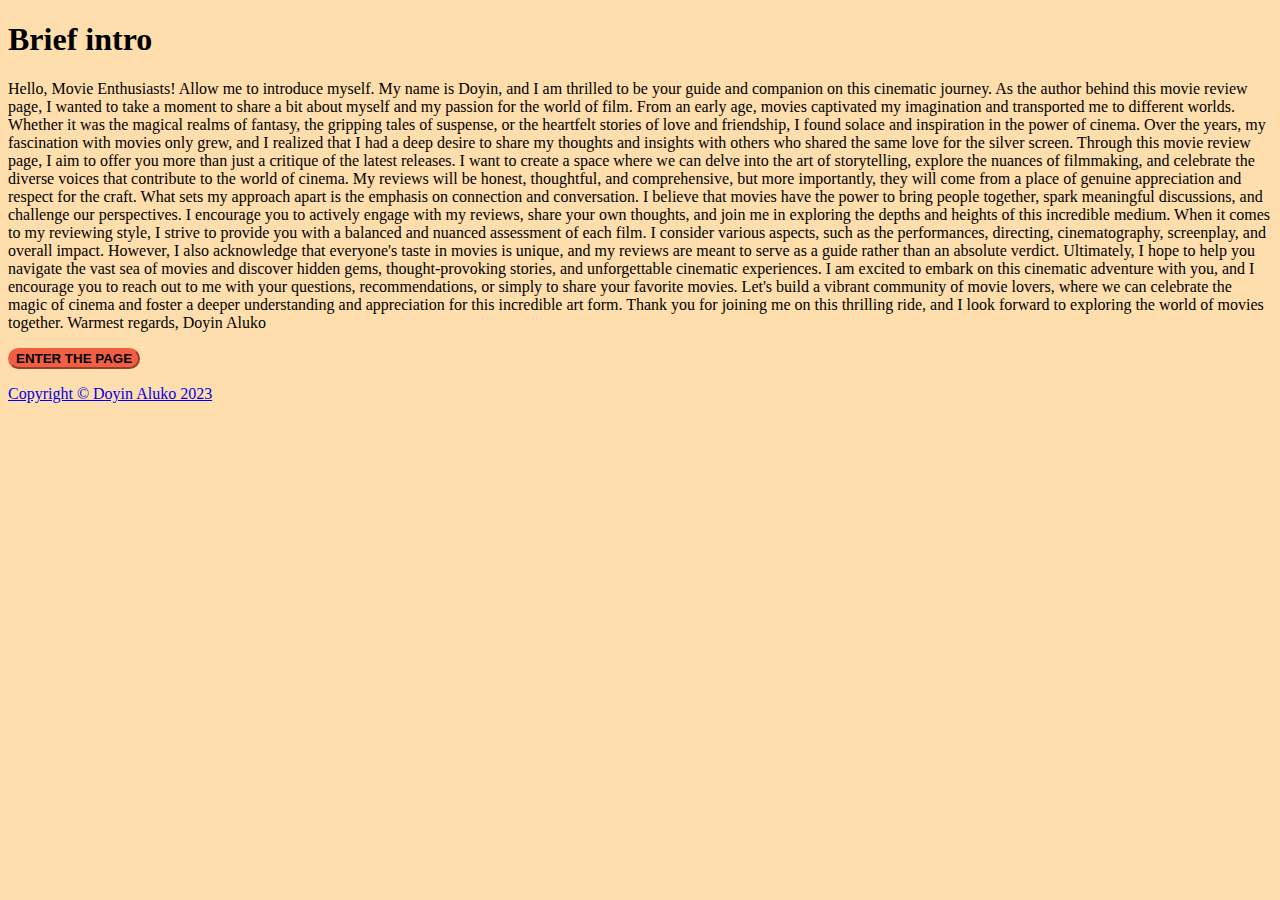
==== index.html @ 0cd335ef "first commit" ====
<!DOCTYPE html>
<html lang="en">
<head>
    <meta charset="UTF-8">
    <meta name="viewport" content="width=device-width, initial-scale=1.0">
    <title>The official movies review site for Marcus</title>
    <!-- Favicon-->
    <link rel="icon" type="image/x-icon" href="assets/favicon.ico" />
    <!-- Core theme CSS (includes Bootstrap)-->
    <link href="https://cdn.jsdelivr.net/npm/bootstrap@5.3.0/dist/css/bootstrap.min.css" rel="stylesheet" integrity="sha384-9ndCyUaIbzAi2FUVXJi0CjmCapSmO7SnpJef0486qhLnuZ2cdeRhO02iuK6FUUVM" crossorigin="anonymous">
    <link href="index.css" rel="stylesheet">
    <link href="main.html" rel="homepage">
</head>
<body>

<div class="row">
<div class="col col-sm-12 col-md-12 col-lg-12">

    <h1>Brief intro</h1>
    <p>
        Hello, Movie Enthusiasts!

Allow me to introduce myself. My name is Doyin, and I am thrilled to be your guide and companion on this cinematic journey. As the author behind this movie review page, I wanted to take a moment to share a bit about myself and my passion for the world of film.

From an early age, movies captivated my imagination and transported me to different worlds. Whether it was the magical realms of fantasy, the gripping tales of suspense, or the heartfelt stories of love and friendship, I found solace and inspiration in the power of cinema. Over the years, my fascination with movies only grew, and I realized that I had a deep desire to share my thoughts and insights with others who shared the same love for the silver screen.

Through this movie review page, I aim to offer you more than just a critique of the latest releases. I want to create a space where we can delve into the art of storytelling, explore the nuances of filmmaking, and celebrate the diverse voices that contribute to the world of cinema. My reviews will be honest, thoughtful, and comprehensive, but more importantly, they will come from a place of genuine appreciation and respect for the craft.

What sets my approach apart is the emphasis on connection and conversation. I believe that movies have the power to bring people together, spark meaningful discussions, and challenge our perspectives. I encourage you to actively engage with my reviews, share your own thoughts, and join me in exploring the depths and heights of this incredible medium.

When it comes to my reviewing style, I strive to provide you with a balanced and nuanced assessment of each film. I consider various aspects, such as the performances, directing, cinematography, screenplay, and overall impact. However, I also acknowledge that everyone's taste in movies is unique, and my reviews are meant to serve as a guide rather than an absolute verdict. Ultimately, I hope to help you navigate the vast sea of movies and discover hidden gems, thought-provoking stories, and unforgettable cinematic experiences.

I am excited to embark on this cinematic adventure with you, and I encourage you to reach out to me with your questions, recommendations, or simply to share your favorite movies. Let's build a vibrant community of movie lovers, where we can celebrate the magic of cinema and foster a deeper understanding and appreciation for this incredible art form.

Thank you for joining me on this thrilling ride, and I look forward to exploring the world of movies together.

Warmest regards,

Doyin Aluko



    </p>
</div>
</div>
    <a href="main.html"><button type="button" class="btn btn-primary btn-lg">Enter the page</button>
    <!-- Footer-->
    <footer class="py-5 bg-dark">
    <div class="container"><p class="m-0 text-center text-white">Copyright &copy; Doyin Aluko 2023</p></div>
    </footer>
<script src="https://cdn.jsdelivr.net/npm/bootstrap@5.3.0/dist/js/bootstrap.bundle.min.js" integrity="sha384-geWF76RCwLtnZ8qwWowPQNguL3RmwHVBC9FhGdlKrxdiJJigb/j/68SIy3Te4Bkz" crossorigin="anonymous"></script>
</body>
</html>
---- index.css ----
body{
  background-color: #FFDEAD;
}

.btn {
  font-weight: 700 ;
  border-radius: 300px;
  text-transform: uppercase;
}

.btn-primary {
  background-color: #F05F44;
  border-color: #F05F44;
}

.btn-primary:hover {
  background-color: #EE4B08;
  border-color: #EE4B08;
  border-width: 4px;
}
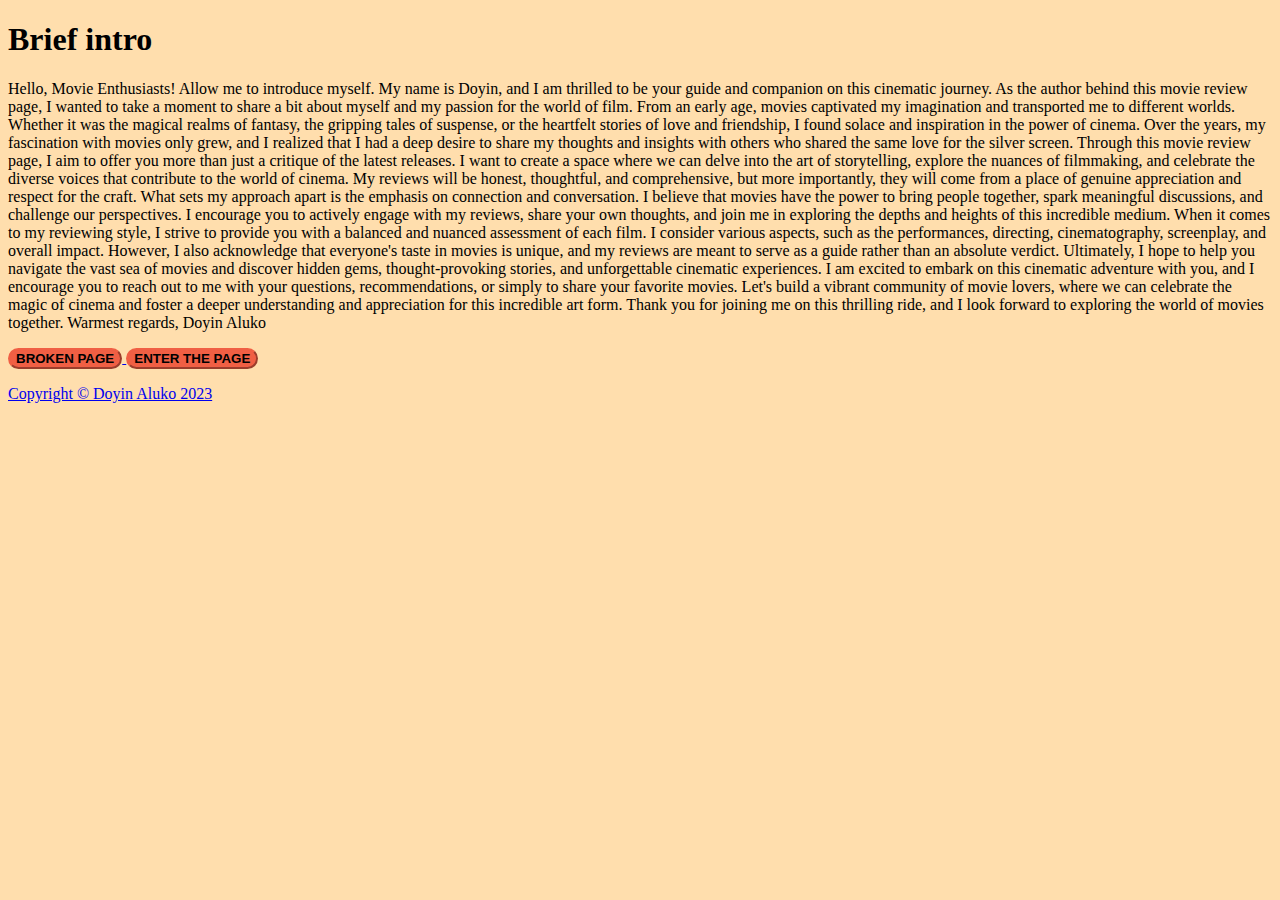
==== commit 20b29a28: "intentional broken page" ====
--- a/index.html
+++ b/index.html
@@ -43,6 +43,8 @@
     </p>
 </div>
 </div>
+    <a href="brokenpage.html"><button type="button" class="btn btn-primary btn-lg">Broken page</button>
+    
     <a href="main.html"><button type="button" class="btn btn-primary btn-lg">Enter the page</button>
     <!-- Footer-->
     <footer class="py-5 bg-dark">
--- a/index.css
+++ b/index.css
@@ -19,3 +19,7 @@
   border-width: 4px;
 }
 
+.super-mario{
+  height: 450px;
+  width: 450px;
+}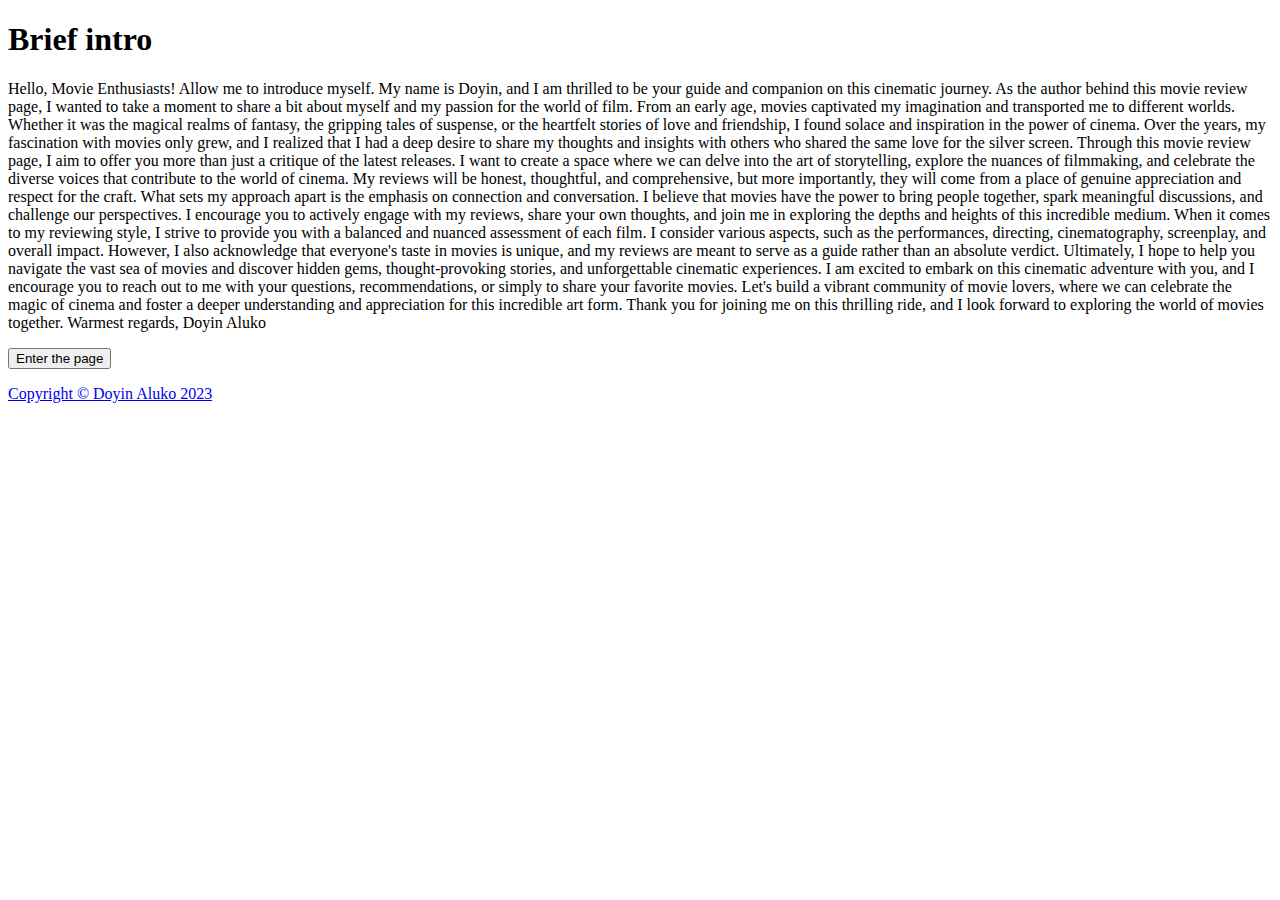
==== commit 59b3ac3a: "I removed the link to the broken page" ====
--- a/index.html
+++ b/index.html
@@ -41,10 +41,7 @@
 
 
     </p>
-</div>
-</div>
-    <a href="brokenpage.html"><button type="button" class="btn btn-primary btn-lg">Broken page</button>
-    
+</div>   
     <a href="main.html"><button type="button" class="btn btn-primary btn-lg">Enter the page</button>
     <!-- Footer-->
     <footer class="py-5 bg-dark">
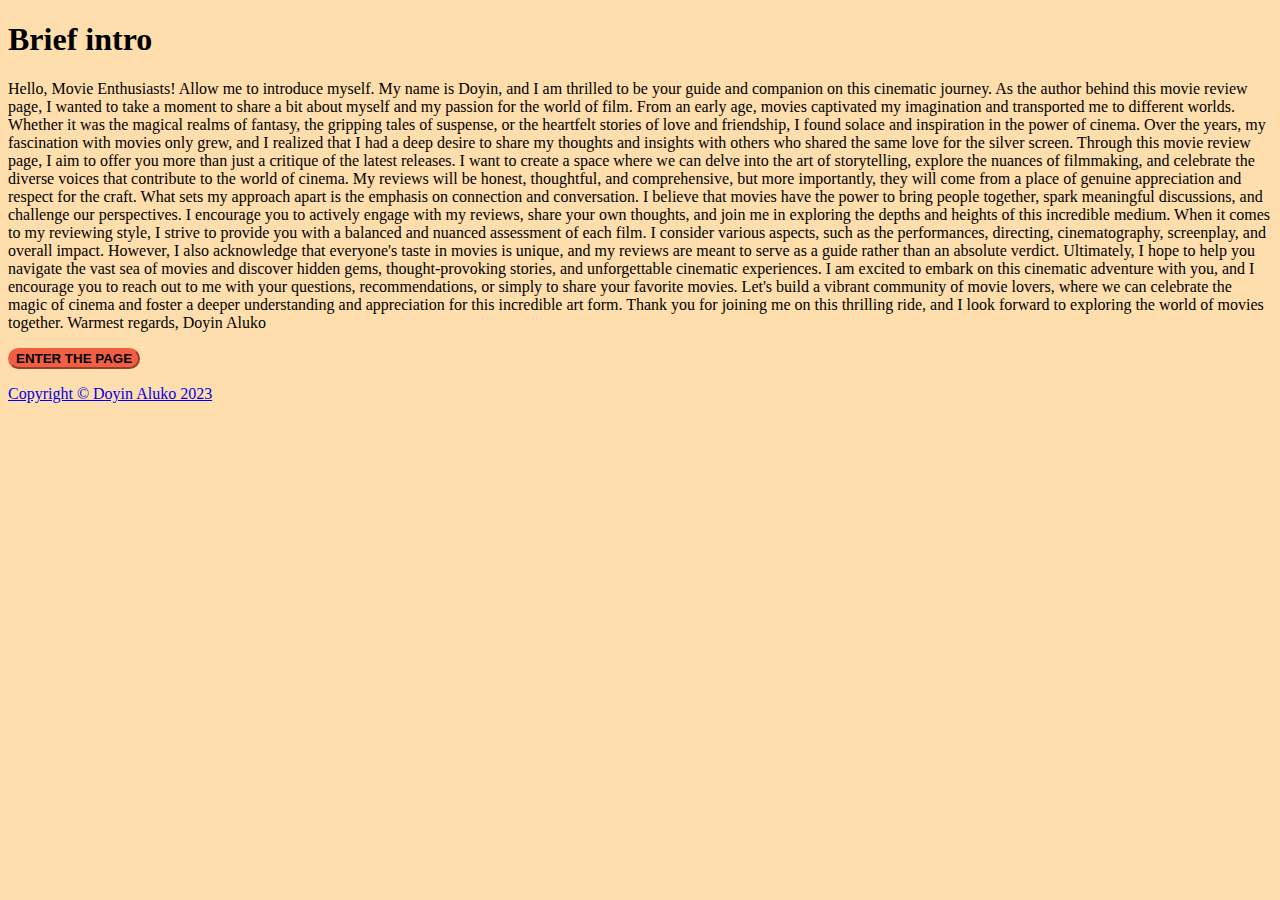
==== commit 6cc325c1: "stylesheet correction" ====
--- a/index.html
+++ b/index.html
@@ -8,7 +8,7 @@
     <link rel="icon" type="image/x-icon" href="assets/favicon.ico" />
     <!-- Core theme CSS (includes Bootstrap)-->
     <link href="https://cdn.jsdelivr.net/npm/bootstrap@5.3.0/dist/css/bootstrap.min.css" rel="stylesheet" integrity="sha384-9ndCyUaIbzAi2FUVXJi0CjmCapSmO7SnpJef0486qhLnuZ2cdeRhO02iuK6FUUVM" crossorigin="anonymous">
-    <link href="index.css" rel="stylesheet">
+    <link href="styles.css" rel="stylesheet">
     <link href="main.html" rel="homepage">
 </head>
 <body>
--- a/styles.css
+++ b/styles.css
@@ -0,0 +1,23 @@
+body{
+  background-color: #FFDEAD;
+}
+
+.btn {
+  font-weight: 700 ;
+  border-radius: 300px;
+  text-transform: uppercase;
+}
+
+.btn-primary {
+  background-color: #F05F44;
+  border-color: #F05F44;
+}
+
+.btn-primary:hover {
+  background-color: #EE4B08;
+  border-color: #EE4B08;
+  border-width: 4px;
+}
+
+
+
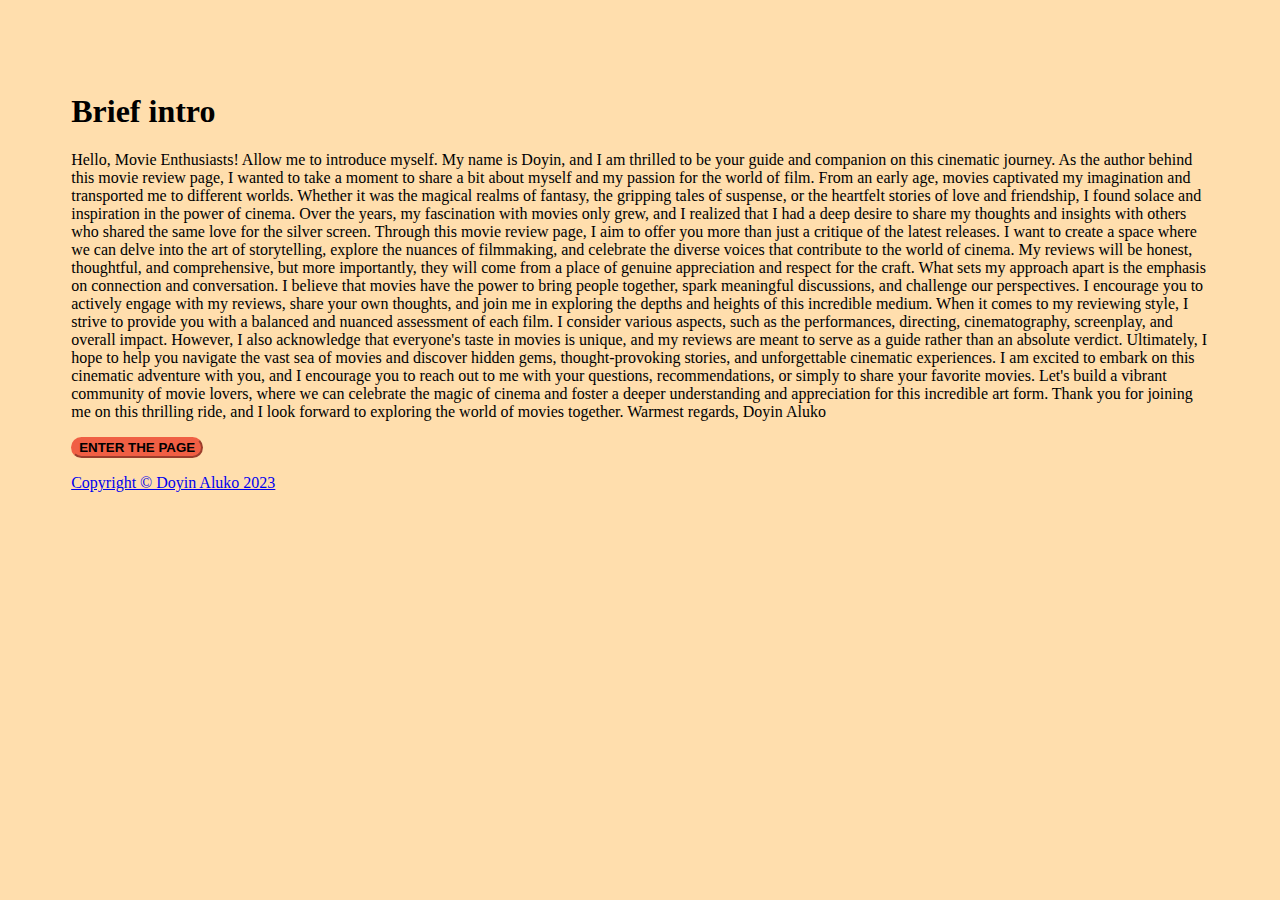
==== commit d5cd993b: "5% padding on all sides" ====
--- a/index.html
+++ b/index.html
@@ -12,6 +12,7 @@
     <link href="main.html" rel="homepage">
 </head>
 <body>
+    <div class="container-fluid">
 
 <div class="row">
 <div class="col col-sm-12 col-md-12 col-lg-12">
@@ -47,6 +48,9 @@
     <footer class="py-5 bg-dark">
     <div class="container"><p class="m-0 text-center text-white">Copyright &copy; Doyin Aluko 2023</p></div>
     </footer>
+
+</div>
+
 <script src="https://cdn.jsdelivr.net/npm/bootstrap@5.3.0/dist/js/bootstrap.bundle.min.js" integrity="sha384-geWF76RCwLtnZ8qwWowPQNguL3RmwHVBC9FhGdlKrxdiJJigb/j/68SIy3Te4Bkz" crossorigin="anonymous"></script>
 </body>
 </html>--- a/styles.css
+++ b/styles.css
@@ -18,6 +18,9 @@
   border-color: #EE4B08;
   border-width: 4px;
 }
+.container-fluid{
+  padding: 5% 5%;
+}
 
 
 
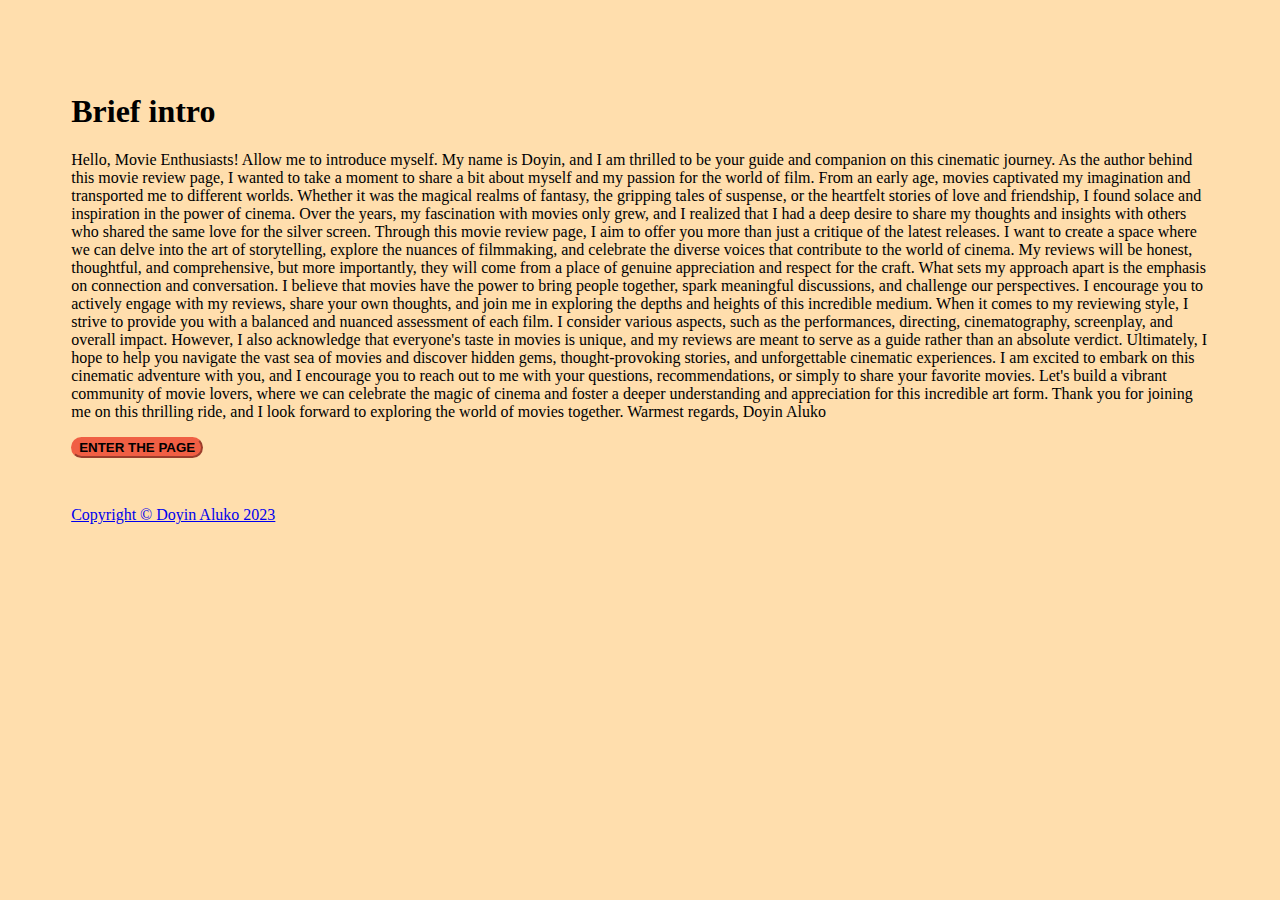
==== commit e759ce67: "button for the home page" ====
--- a/index.html
+++ b/index.html
@@ -43,7 +43,7 @@
 
     </p>
 </div>   
-    <a href="main.html"><button type="button" class="btn btn-primary btn-lg">Enter the page</button>
+    <a href="main.html"><button type="button" class="btn btn-primary btn-lg btn-index">Enter the page</button>
     <!-- Footer-->
     <footer class="py-5 bg-dark">
     <div class="container"><p class="m-0 text-center text-white">Copyright &copy; Doyin Aluko 2023</p></div>
--- a/styles.css
+++ b/styles.css
@@ -22,5 +22,9 @@
   padding: 5% 5%;
 }
 
+.btn-index{
+  margin-bottom: 2rem;
+}
 
 
+
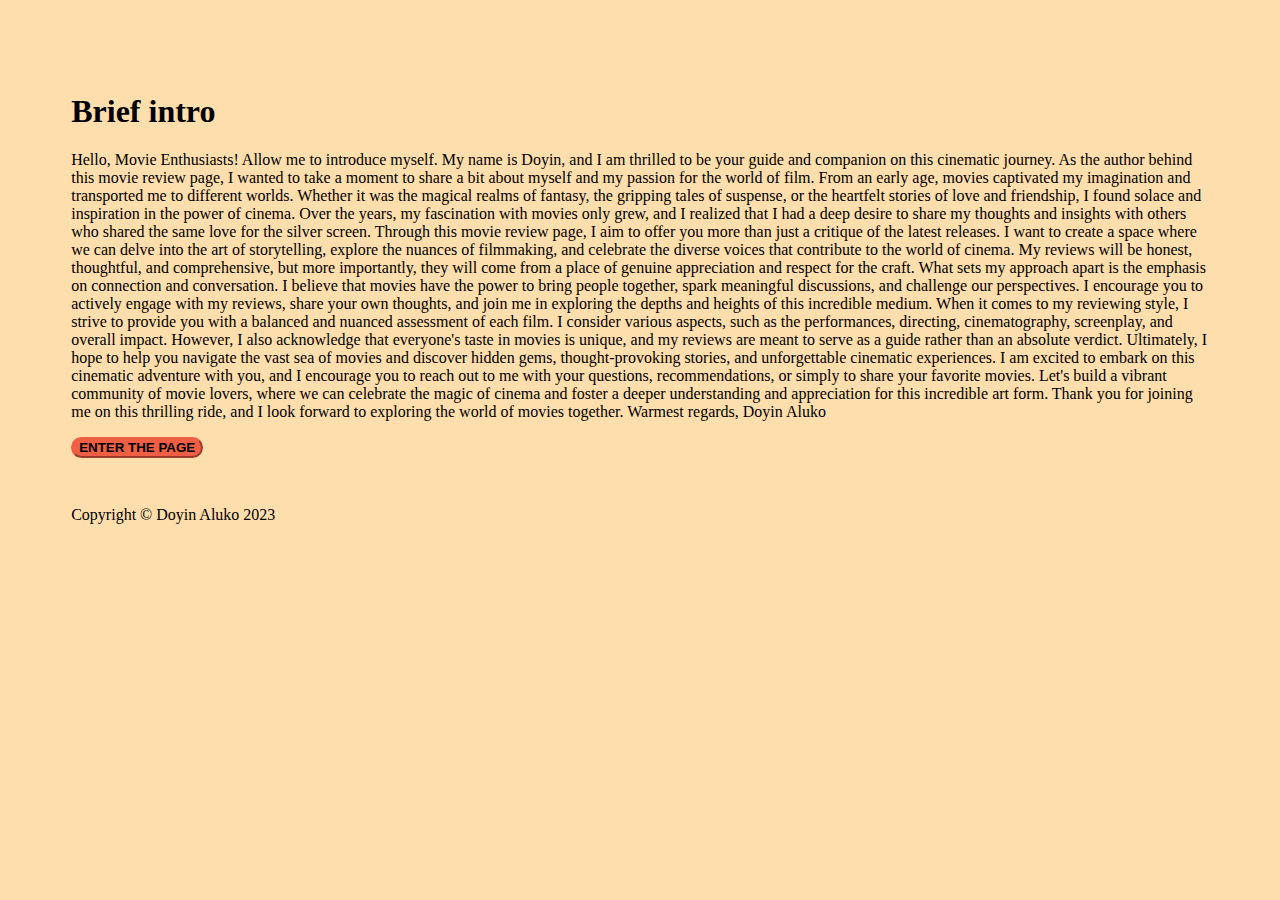
==== commit 65d79857: "I closed the anchor tags to remove the underline" ====
--- a/index.html
+++ b/index.html
@@ -43,10 +43,13 @@
 
     </p>
 </div>   
-    <a href="main.html"><button type="button" class="btn btn-primary btn-lg btn-index">Enter the page</button>
+    <a href="main.html"><button type="button" class="btn btn-primary btn-lg btn-index">Enter the page</button></a>
+
     <!-- Footer-->
     <footer class="py-5 bg-dark">
-    <div class="container"><p class="m-0 text-center text-white">Copyright &copy; Doyin Aluko 2023</p></div>
+    <div class="container">
+        <p class="m-0 text-center text-white">Copyright &copy; Doyin Aluko 2023</p>
+    </div>
     </footer>
 
 </div>
--- a/styles.css
+++ b/styles.css
@@ -26,5 +26,9 @@
   margin-bottom: 2rem;
 }
 
+/* Footer section */
+.marcus{
+  text-decoration: none;
+}
 
 
